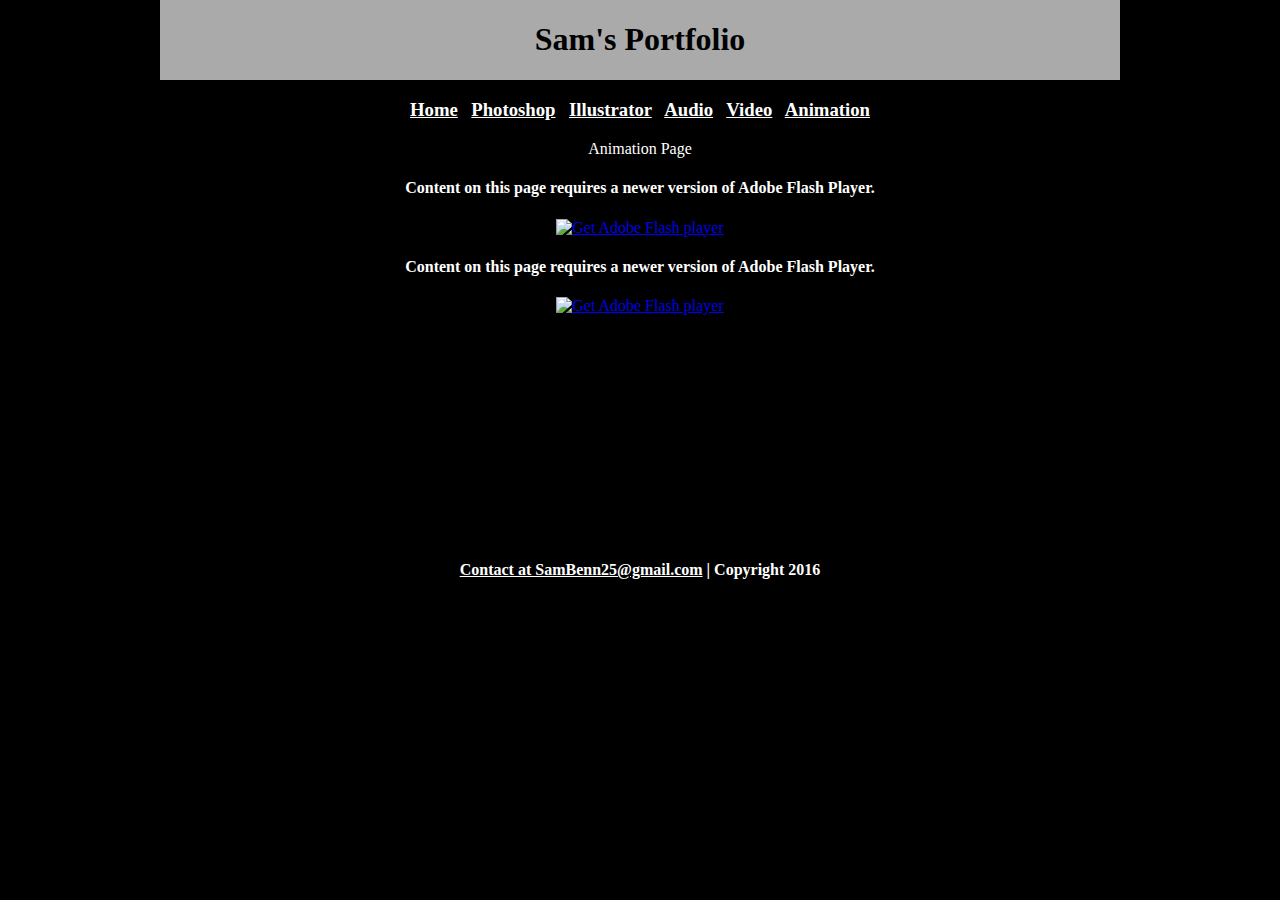
==== animation/index.html @ 72094905 "Add files via upload" ====
<!DOCTYPE html>
<html class="homePage">
<head>
	<!-- This is a comment! Text here will be ignored by the browser. -->
	<meta charset="UTF-8">
	<title>My Portfolio</title>
	<link href="../myCSS.css" rel="stylesheet" type="text/css">
<script src="Scripts/swfobject_modified.js" type="text/javascript"></script>
</head>
<body>
<div class="container">
  <div class="header">
  	<h1>Sam's Portfolio</h1>
  </div>
  <div class="nav">
    <h3><a href="../index.html" style="color: #ffffff">Home</a> | <a href="../raster/index.html" style="color: #ffffff">Photoshop</a> | <a href="../vector/index.html" style="color: #ffffff">Illustrator</a> | <a href="../audio/index.html" style="color: #ffffff">Audio</a> | <a href="../video/index.html" style="color: #ffffff">Video</a> | <a href="index.html" style="color: #ffffff">Animation</a></h3>
   </div>
   <font color="white">
  <div class="content">Animation Page<br>
    <object id="FlashID" classid="clsid:D27CDB6E-AE6D-11cf-96B8-444553540000" width="550" height="400">
      <param name="movie" value="Ball Bounce.swf">
      <param name="quality" value="high">
      <param name="wmode" value="opaque">
      <param name="swfversion" value="6.0.65.0">
      <!-- This param tag prompts users with Flash Player 6.0 r65 and higher to download the latest version of Flash Player. Delete it if you don’t want users to see the prompt. -->
      <param name="expressinstall" value="Scripts/expressInstall.swf">
      <!-- Next object tag is for non-IE browsers. So hide it from IE using IECC. -->
      <!--[if !IE]>-->
      <object type="application/x-shockwave-flash" data="Ball Bounce.swf" width="225" height="200">
        <!--<![endif]-->
        <param name="quality" value="high">
        <param name="wmode" value="opaque">
        <param name="swfversion" value="6.0.65.0">
        <param name="expressinstall" value="Scripts/expressInstall.swf">
        <!-- The browser displays the following alternative content for users with Flash Player 6.0 and older. -->
        <div>
          <h4>Content on this page requires a newer version of Adobe Flash Player.</h4>
          <p><a href="http://www.adobe.com/go/getflashplayer"><img src="http://www.adobe.com/images/shared/download_buttons/get_flash_player.gif" alt="Get Adobe Flash player" width="112" height="33" /></a></p>
        </div>
        <!--[if !IE]>-->
      </object>
      <!--<![endif]-->
    </object>
    <object id="FlashID2" classid="clsid:D27CDB6E-AE6D-11cf-96B8-444553540000" width="225" height="200">
      <param name="movie" value="Walking.swf">
      <param name="quality" value="high">
      <param name="wmode" value="opaque">
      <param name="swfversion" value="6.0.65.0">
      <!-- This param tag prompts users with Flash Player 6.0 r65 and higher to download the latest version of Flash Player. Delete it if you don’t want users to see the prompt. -->
      <param name="expressinstall" value="Scripts/expressInstall.swf">
      <!-- Next object tag is for non-IE browsers. So hide it from IE using IECC. -->
      <!--[if !IE]>-->
      <object type="application/x-shockwave-flash" data="Walking.swf" width="225" height="200">
        <!--<![endif]-->
        <param name="quality" value="high">
        <param name="wmode" value="opaque">
        <param name="swfversion" value="6.0.65.0">
        <param name="expressinstall" value="Scripts/expressInstall.swf">
        <!-- The browser displays the following alternative content for users with Flash Player 6.0 and older. -->
        <div>
          <h4>Content on this page requires a newer version of Adobe Flash Player.</h4>
          <p><a href="http://www.adobe.com/go/getflashplayer"><img src="http://www.adobe.com/images/shared/download_buttons/get_flash_player.gif" alt="Get Adobe Flash player" width="112" height="33" /></a></p>
        </div>
        <!--[if !IE]>-->
      </object>
      <!--<![endif]-->
    </object>
  </div>
  <div class="footer">
    <h4><a href="https://plus.google.com/107593281571015721398/posts" style="color: #ffffff"> Contact at SamBenn25@gmail.com</a> | Copyright 2016</h4>
  </div>
</div>
<script type="text/javascript">
swfobject.registerObject("FlashID");
swfobject.registerObject("FlashID2");
</script>
</body>
</html>
---- myCSS.css ----
@charset "UTF-8";
/* This is a comment! Text here will be ignored by the browser. */
body {
	margin: 0 auto;
}
.homePage {
	background: #000000;
}
.container {
	width: 960px;
	margin: 0 auto;
}
.header {
	background: #AAAAAA;
	text-align: center;
	margin: 0px;
	padding: 5;
	float: left;
	width: 100%;
	height: 80px;
	
}
.nav {
	background-image: url("http://silviahartmann.com/background-tile-art/images/grunge-background-2.jpg");
	margin: 0px;
	padding: 5;
	float: left;
	width: 100%;
	height: 60px;
	text-align: center;
}
.content {
	background-image: url("http://www.sanwebe.com/assets/public/images/background-patterns/bg63.gif");
	margin: 0px;
	float: left;
	width: 100%;
	height: 400px;
	text-align: center;
}
.footer {
	background-image: url("http://silviahartmann.com/background-tile-art/images/grunge-background-2.jpg");
	margin: 0px;
	float: left;
	width: 100%;
	height: 50px;
	text-align: center;
}
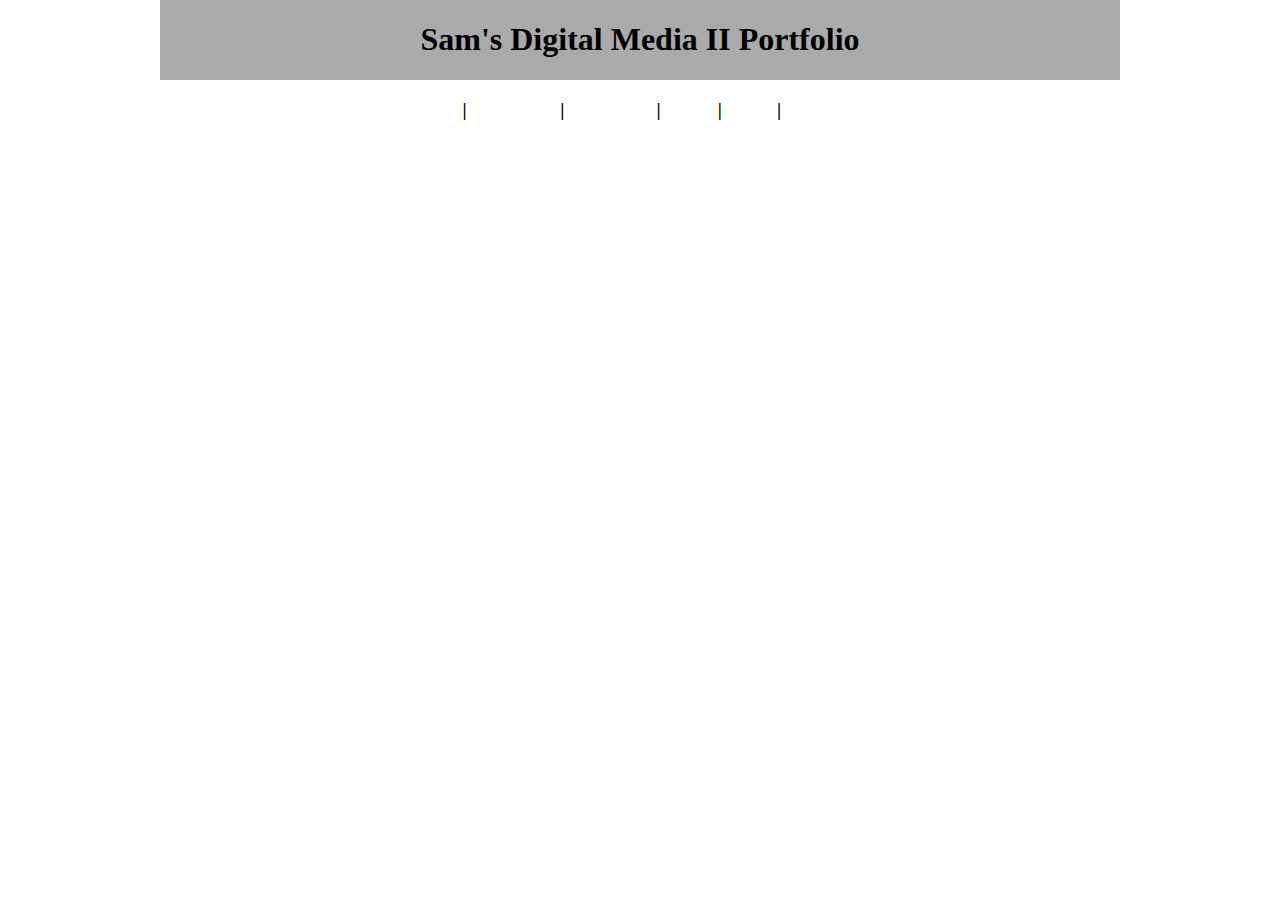
==== commit a58880fc: "Add files via upload" ====
--- a/animation/index.html
+++ b/animation/index.html
@@ -1,78 +1,25 @@
-<!DOCTYPE html>
-<html class="homePage">
-<head>
-	<!-- This is a comment! Text here will be ignored by the browser. -->
-	<meta charset="UTF-8">
-	<title>My Portfolio</title>
-	<link href="../myCSS.css" rel="stylesheet" type="text/css">
-<script src="Scripts/swfobject_modified.js" type="text/javascript"></script>
-</head>
-<body>
-<div class="container">
-  <div class="header">
-  	<h1>Sam's Portfolio</h1>
-  </div>
-  <div class="nav">
-    <h3><a href="../index.html" style="color: #ffffff">Home</a> | <a href="../raster/index.html" style="color: #ffffff">Photoshop</a> | <a href="../vector/index.html" style="color: #ffffff">Illustrator</a> | <a href="../audio/index.html" style="color: #ffffff">Audio</a> | <a href="../video/index.html" style="color: #ffffff">Video</a> | <a href="index.html" style="color: #ffffff">Animation</a></h3>
-   </div>
-   <font color="white">
-  <div class="content">Animation Page<br>
-    <object id="FlashID" classid="clsid:D27CDB6E-AE6D-11cf-96B8-444553540000" width="550" height="400">
-      <param name="movie" value="Ball Bounce.swf">
-      <param name="quality" value="high">
-      <param name="wmode" value="opaque">
-      <param name="swfversion" value="6.0.65.0">
-      <!-- This param tag prompts users with Flash Player 6.0 r65 and higher to download the latest version of Flash Player. Delete it if you don’t want users to see the prompt. -->
-      <param name="expressinstall" value="Scripts/expressInstall.swf">
-      <!-- Next object tag is for non-IE browsers. So hide it from IE using IECC. -->
-      <!--[if !IE]>-->
-      <object type="application/x-shockwave-flash" data="Ball Bounce.swf" width="225" height="200">
-        <!--<![endif]-->
-        <param name="quality" value="high">
-        <param name="wmode" value="opaque">
-        <param name="swfversion" value="6.0.65.0">
-        <param name="expressinstall" value="Scripts/expressInstall.swf">
-        <!-- The browser displays the following alternative content for users with Flash Player 6.0 and older. -->
-        <div>
-          <h4>Content on this page requires a newer version of Adobe Flash Player.</h4>
-          <p><a href="http://www.adobe.com/go/getflashplayer"><img src="http://www.adobe.com/images/shared/download_buttons/get_flash_player.gif" alt="Get Adobe Flash player" width="112" height="33" /></a></p>
-        </div>
-        <!--[if !IE]>-->
-      </object>
-      <!--<![endif]-->
-    </object>
-    <object id="FlashID2" classid="clsid:D27CDB6E-AE6D-11cf-96B8-444553540000" width="225" height="200">
-      <param name="movie" value="Walking.swf">
-      <param name="quality" value="high">
-      <param name="wmode" value="opaque">
-      <param name="swfversion" value="6.0.65.0">
-      <!-- This param tag prompts users with Flash Player 6.0 r65 and higher to download the latest version of Flash Player. Delete it if you don’t want users to see the prompt. -->
-      <param name="expressinstall" value="Scripts/expressInstall.swf">
-      <!-- Next object tag is for non-IE browsers. So hide it from IE using IECC. -->
-      <!--[if !IE]>-->
-      <object type="application/x-shockwave-flash" data="Walking.swf" width="225" height="200">
-        <!--<![endif]-->
-        <param name="quality" value="high">
-        <param name="wmode" value="opaque">
-        <param name="swfversion" value="6.0.65.0">
-        <param name="expressinstall" value="Scripts/expressInstall.swf">
-        <!-- The browser displays the following alternative content for users with Flash Player 6.0 and older. -->
-        <div>
-          <h4>Content on this page requires a newer version of Adobe Flash Player.</h4>
-          <p><a href="http://www.adobe.com/go/getflashplayer"><img src="http://www.adobe.com/images/shared/download_buttons/get_flash_player.gif" alt="Get Adobe Flash player" width="112" height="33" /></a></p>
-        </div>
-        <!--[if !IE]>-->
-      </object>
-      <!--<![endif]-->
-    </object>
-  </div>
-  <div class="footer">
-    <h4><a href="https://plus.google.com/107593281571015721398/posts" style="color: #ffffff"> Contact at SamBenn25@gmail.com</a> | Copyright 2016</h4>
-  </div>
-</div>
-<script type="text/javascript">
-swfobject.registerObject("FlashID");
-swfobject.registerObject("FlashID2");
-</script>
-</body>
+<!DOCTYPE html>
+<html class="homePage">
+<head>
+	<!-- This is a comment! Text here will be ignored by the browser. -->
+	<meta charset="UTF-8">
+	<title>My Portfolio</title>
+	<link href="../myCSS.css" rel="stylesheet" type="text/css">
+</head>
+<body>
+<div class="container">
+  <div class="header">
+    <h1>Sam's Digital Media II Portfolio</h1>
+  </div>
+  <div class="nav">
+    <h3><a href="../index.html" style="color: #ffffff">Home</a> | <a href="../raster/index.html" style="color: #ffffff">Photoshop</a> | <a href="../vector/index.html" style="color: #ffffff">Illustrator</a> | <a href="../audio/index.html" style="color: #ffffff">Audio</a> | <a href="../video/index.html" style="color: #ffffff">Video</a> | <a href="index.html" style="color: #ffffff">Animation</a></h3>
+   </div>
+   <font color="white">
+  <div class="content">Animation Page<br>
+</div>
+  <div class="footer">
+     <h4><a href="https://plus.google.com/107593281571015721398/posts" style="color: #ffffff"> Contact at SamBenn25@gmail.com</a> | Copyright 2016</h4>
+  </div>
+</div>
+</body>
 </html>--- a/myCSS.css
+++ b/myCSS.css
@@ -1,47 +1,47 @@
-@charset "UTF-8";
-/* This is a comment! Text here will be ignored by the browser. */
-body {
-	margin: 0 auto;
-}
-.homePage {
-	background: #000000;
-}
-.container {
-	width: 960px;
-	margin: 0 auto;
-}
-.header {
-	background: #AAAAAA;
-	text-align: center;
-	margin: 0px;
-	padding: 5;
-	float: left;
-	width: 100%;
-	height: 80px;
-	
-}
-.nav {
-	background-image: url("http://silviahartmann.com/background-tile-art/images/grunge-background-2.jpg");
-	margin: 0px;
-	padding: 5;
-	float: left;
-	width: 100%;
-	height: 60px;
-	text-align: center;
-}
-.content {
-	background-image: url("http://www.sanwebe.com/assets/public/images/background-patterns/bg63.gif");
-	margin: 0px;
-	float: left;
-	width: 100%;
-	height: 400px;
-	text-align: center;
-}
-.footer {
-	background-image: url("http://silviahartmann.com/background-tile-art/images/grunge-background-2.jpg");
-	margin: 0px;
-	float: left;
-	width: 100%;
-	height: 50px;
-	text-align: center;
+@charset "UTF-8";
+/* This is a comment! Text here will be ignored by the browser. */
+body {
+	margin: 0 auto;
+}
+.homePage {
+	background-image: url("https://static1.squarespace.com/static/54aa8545e4b0b365f7770c20/t/55fb4d32e4b040a2fa801d73/1442532659559/Free-Tileable-Dark-Wood-Pattern-For-website-background.jpg?format=1500w");
+}
+.container {
+	width: 960px;
+	margin: 0 auto;
+}
+.header {
+	background: #AAAAAA;
+	text-align: center;
+	margin: 0px;
+	padding: 5;
+	float: left;
+	width: 100%;
+	height: 80px;
+	
+}
+.nav {
+	background-image: url("http://www.myfreephotoshop.com/wp-content/uploads/2013/06/4711.jpg");
+	margin: 0px;
+	padding: 5;
+	float: left;
+	width: 100%;
+	height: 60px;
+	text-align: center;
+}
+.content {
+	background-image: url("https://d2gg9evh47fn9z.cloudfront.net/thumb_COLOURBOX1532002.jpg");
+	margin: 0px;
+	float: left;
+	width: 100%;
+	height: 400px;
+	text-align: center;
+}
+.footer {
+	background-image: url("http://www.myfreephotoshop.com/wp-content/uploads/2013/06/4711.jpg");
+	margin: 0px;
+	float: left;
+	width: 100%;
+	height: 50px;
+	text-align: center;
 }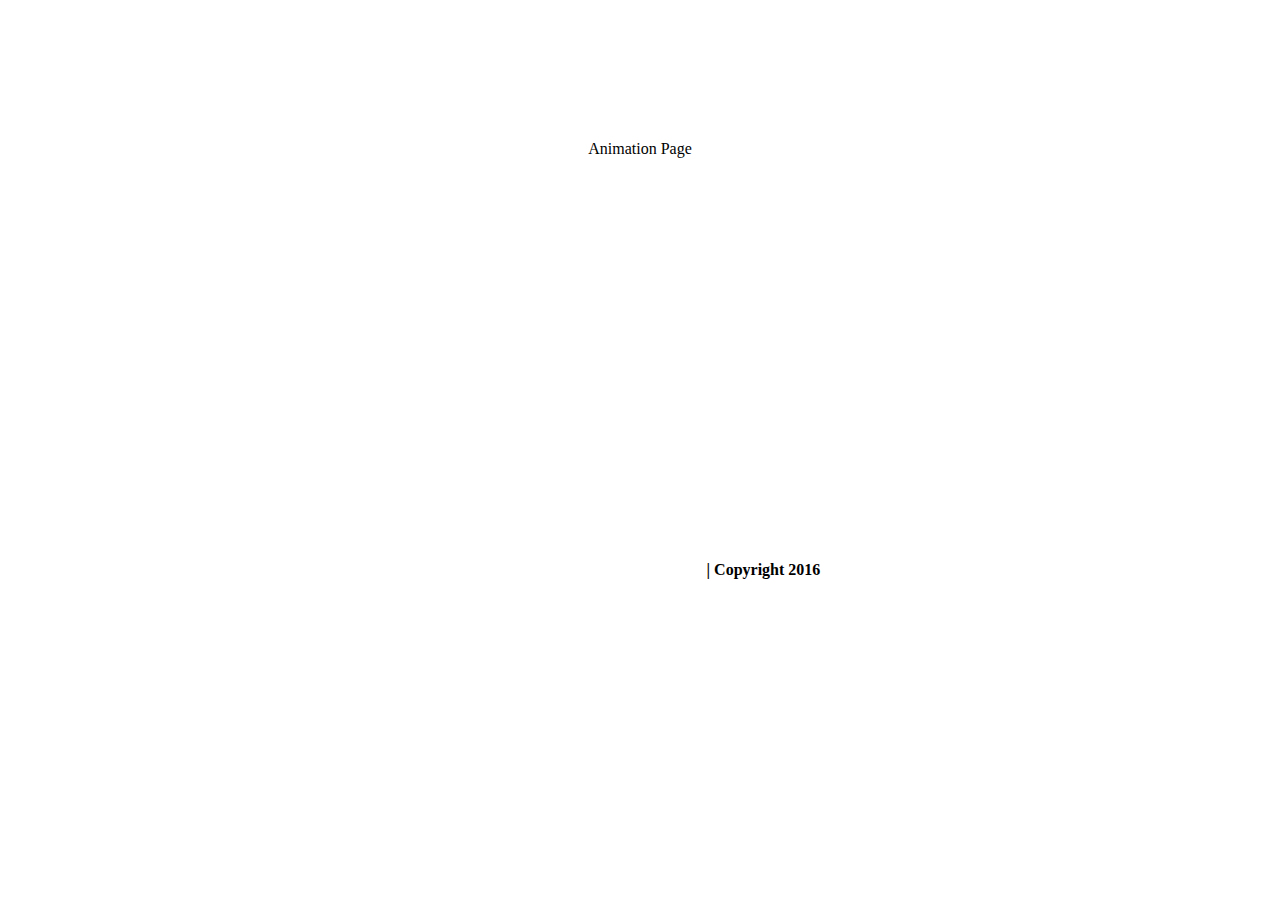
==== commit b9158712: "Add files via upload" ====
--- a/animation/index.html
+++ b/animation/index.html
@@ -9,12 +9,13 @@
 <body>
 <div class="container">
   <div class="header">
+  <font color="white">
     <h1>Sam's Digital Media II Portfolio</h1>
   </div>
   <div class="nav">
     <h3><a href="../index.html" style="color: #ffffff">Home</a> | <a href="../raster/index.html" style="color: #ffffff">Photoshop</a> | <a href="../vector/index.html" style="color: #ffffff">Illustrator</a> | <a href="../audio/index.html" style="color: #ffffff">Audio</a> | <a href="../video/index.html" style="color: #ffffff">Video</a> | <a href="index.html" style="color: #ffffff">Animation</a></h3>
    </div>
-   <font color="white">
+   <font color="black">
   <div class="content">Animation Page<br>
 </div>
   <div class="footer">
--- a/myCSS.css
+++ b/myCSS.css
@@ -4,14 +4,14 @@
 	margin: 0 auto;
 }
 .homePage {
-	background-image: url("https://static1.squarespace.com/static/54aa8545e4b0b365f7770c20/t/55fb4d32e4b040a2fa801d73/1442532659559/Free-Tileable-Dark-Wood-Pattern-For-website-background.jpg?format=1500w");
+	background-image: url("http://www.designbolts.com/wp-content/uploads/2013/02/Free-Tileable-Dark-Wood-Pattern-For-website-background.jpg");
 }
 .container {
 	width: 960px;
 	margin: 0 auto;
 }
 .header {
-	background: #AAAAAA;
+	background-image: url("https://d2gg9evh47fn9z.cloudfront.net/thumb_COLOURBOX1532002.jpg");
 	text-align: center;
 	margin: 0px;
 	padding: 5;
@@ -30,7 +30,7 @@
 	text-align: center;
 }
 .content {
-	background-image: url("https://d2gg9evh47fn9z.cloudfront.net/thumb_COLOURBOX1532002.jpg");
+	background-image: url("http://freedesignfile.com/upload/2013/06/Seamless-pattern-5.jpg");
 	margin: 0px;
 	float: left;
 	width: 100%;
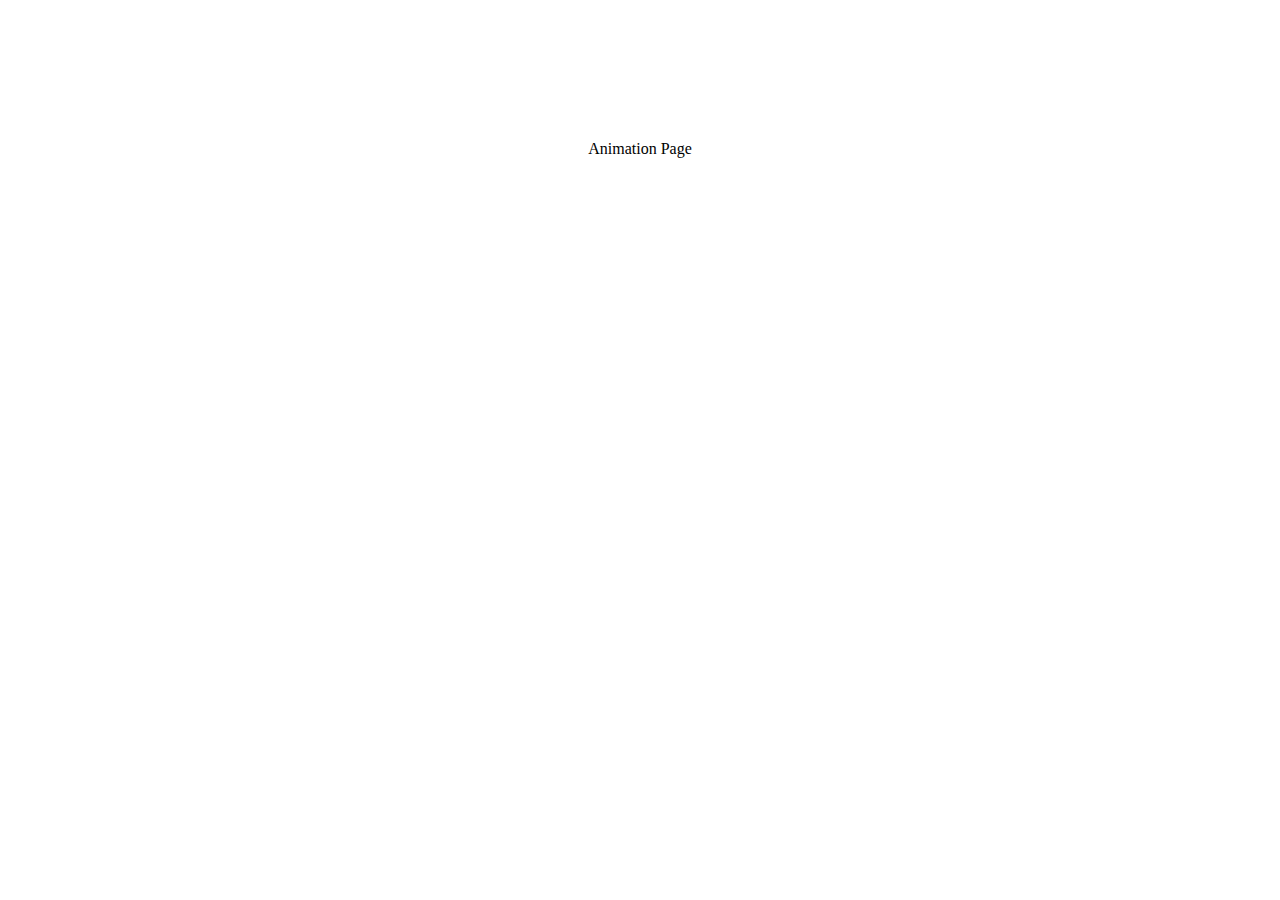
==== commit ff8bf30a: "Add files via upload" ====
--- a/animation/index.html
+++ b/animation/index.html
@@ -19,7 +19,8 @@
   <div class="content">Animation Page<br>
 </div>
   <div class="footer">
-     <h4><a href="https://plus.google.com/107593281571015721398/posts" style="color: #ffffff"> Contact at SamBenn25@gmail.com</a> | Copyright 2016</h4>
+  <font color="white">
+     <h4><a href="https://plus.google.com/107593281571015721398/posts" style="color: #ffffff"> Contact at SamBenn25@gmail.com</a> | Copyright 2017</h4>
   </div>
 </div>
 </body>
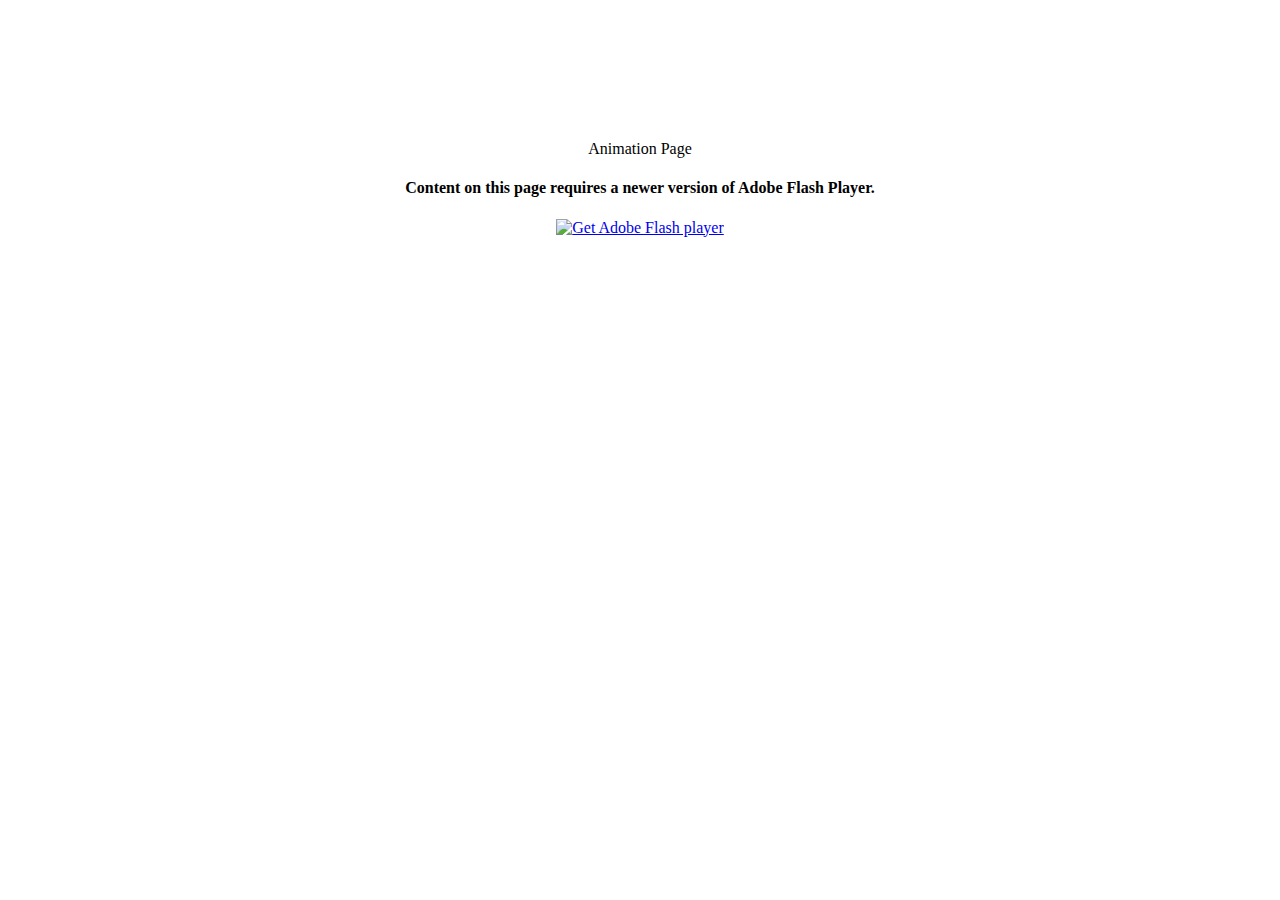
==== commit c80eb064: "Add files via upload" ====
--- a/animation/index.html
+++ b/animation/index.html
@@ -5,6 +5,7 @@
 	<meta charset="UTF-8">
 	<title>My Portfolio</title>
 	<link href="../myCSS.css" rel="stylesheet" type="text/css">
+<script src="../Scripts/swfobject_modified.js"></script>
 </head>
 <body>
 <div class="container">
@@ -14,14 +15,42 @@
   </div>
   <div class="nav">
     <h3><a href="../index.html" style="color: #ffffff">Home</a> | <a href="../raster/index.html" style="color: #ffffff">Photoshop</a> | <a href="../vector/index.html" style="color: #ffffff">Illustrator</a> | <a href="../audio/index.html" style="color: #ffffff">Audio</a> | <a href="../video/index.html" style="color: #ffffff">Video</a> | <a href="index.html" style="color: #ffffff">Animation</a></h3>
-   </div>
+  </div>
    <font color="black">
-  <div class="content">Animation Page<br>
+  <div class="content">
+    Animation Page<br>
+    <object id="FlashID" classid="clsid:D27CDB6E-AE6D-11cf-96B8-444553540000" width="550" height="400">
+      <param name="movie" value="../doggolove.swf">
+      <param name="quality" value="high">
+      <param name="wmode" value="opaque">
+      <param name="swfversion" value="6.0.65.0">
+      <!-- This param tag prompts users with Flash Player 6.0 r65 and higher to download the latest version of Flash Player. Delete it if you don’t want users to see the prompt. -->
+      <param name="expressinstall" value="../Scripts/expressInstall.swf">
+      <!-- Next object tag is for non-IE browsers. So hide it from IE using IECC. -->
+      <!--[if !IE]>-->
+      <object type="application/x-shockwave-flash" data="../doggolove.swf" width="550" height="400">
+        <!--<![endif]-->
+        <param name="quality" value="high">
+        <param name="wmode" value="opaque">
+        <param name="swfversion" value="6.0.65.0">
+        <param name="expressinstall" value="../Scripts/expressInstall.swf">
+        <!-- The browser displays the following alternative content for users with Flash Player 6.0 and older. -->
+        <div>
+          <h4>Content on this page requires a newer version of Adobe Flash Player.</h4>
+          <p><a href="http://www.adobe.com/go/getflashplayer"><img src="http://www.adobe.com/images/shared/download_buttons/get_flash_player.gif" alt="Get Adobe Flash player" width="112" height="33" /></a></p>
+        </div>
+        <!--[if !IE]>-->
+      </object>
+      <!--<![endif]-->
+    </object>
 </div>
   <div class="footer">
   <font color="white">
-     <h4><a href="https://plus.google.com/107593281571015721398/posts" style="color: #ffffff"> Contact at SamBenn25@gmail.com</a> | Copyright 2017</h4>
+    <h4><a href="https://plus.google.com/107593281571015721398/posts" style="color: #ffffff"> Contact at SamBenn25@gmail.com</a> | Copyright 2017</h4>
   </div>
 </div>
+<script type="text/javascript">
+swfobject.registerObject("FlashID");
+</script>
 </body>
 </html>